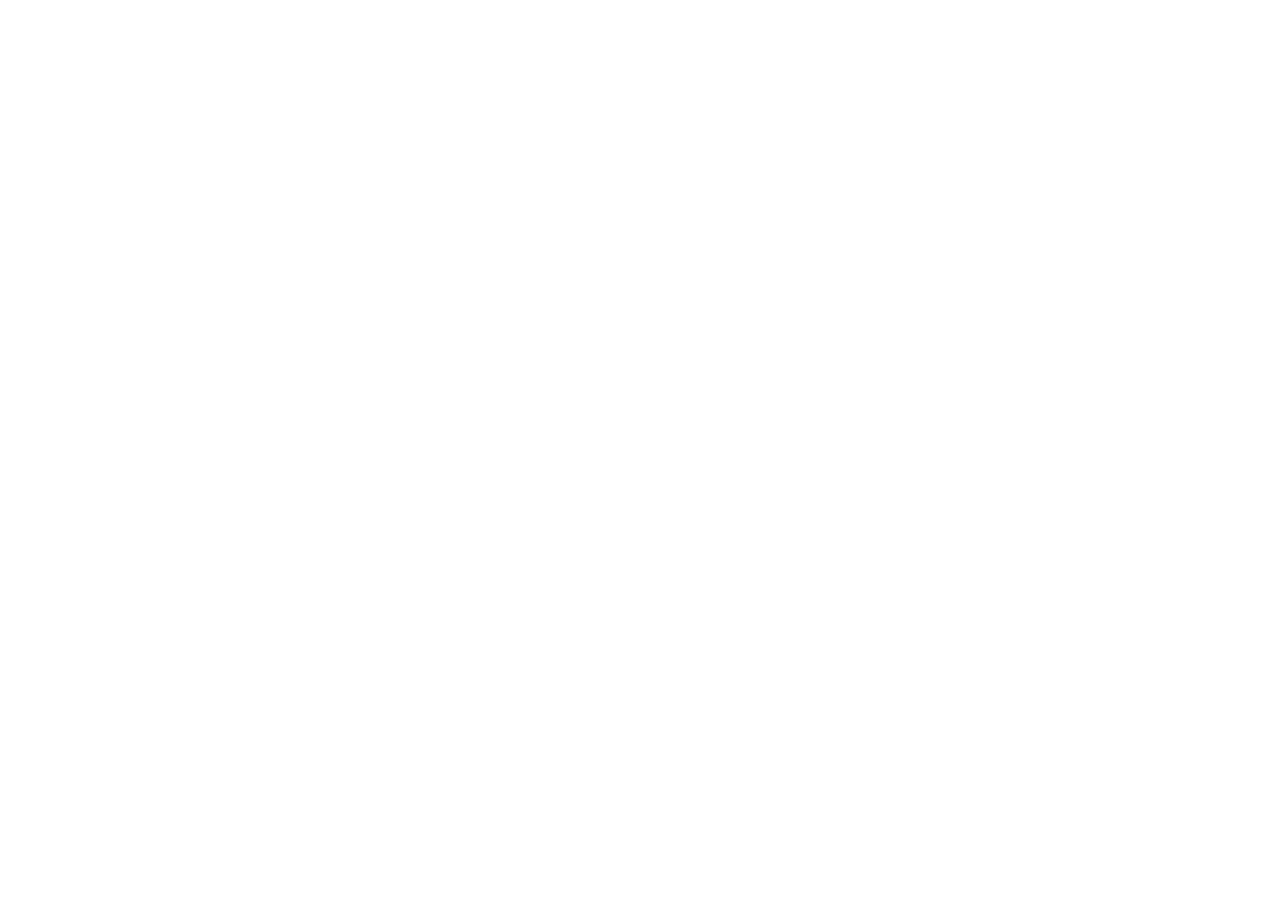
==== index.html @ d280c41c "initial Files" ====
<!DOCTYPE html>
<html lang="en">
<head>
    <meta charset="UTF-8">
    <meta name="viewport" content="width=device-width, initial-scale=1.0">
    <title>Document</title>
</head>
<body>
    
</body>
</html>
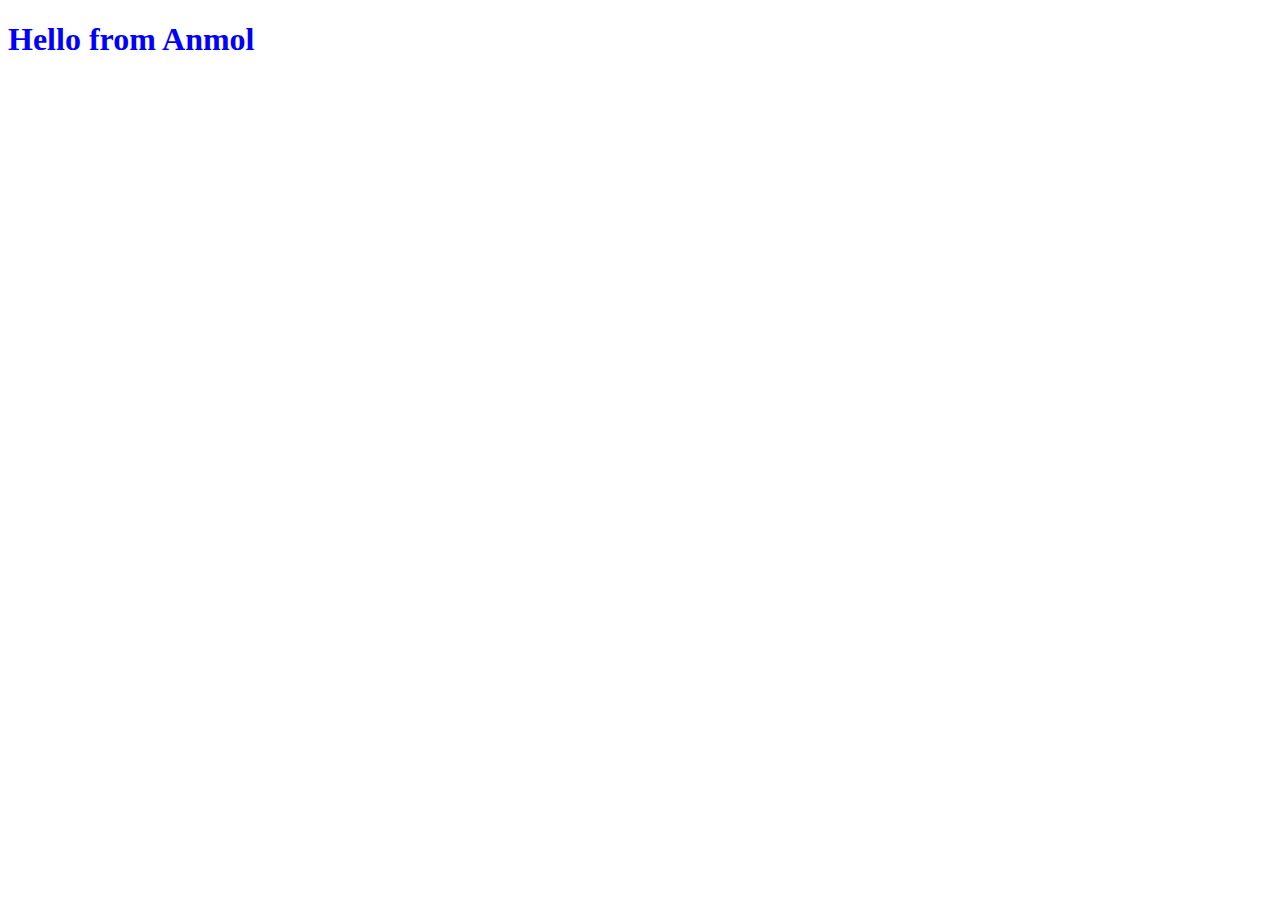
==== commit deeea701: "First CSS Line" ====
--- a/index.html
+++ b/index.html
@@ -2,10 +2,11 @@
 <html lang="en">
 <head>
     <meta charset="UTF-8">
-    <meta name="viewport" content="width=device-width, initial-scale=1.0">
-    <title>Document</title>
+    <meta name="viewport" content="width=device-width, initial-scale=1.0">  
+    <title>This is a CSS Project</title>
+    <link rel="stylesheet" href="style.css">
 </head>
 <body>
-    
+    <h1>Hello from Anmol</h1>
 </body>
 </html>--- a/style.css
+++ b/style.css
@@ -0,0 +1,4 @@
+/* This is a CSS file */
+h1{
+    color: blue;
+}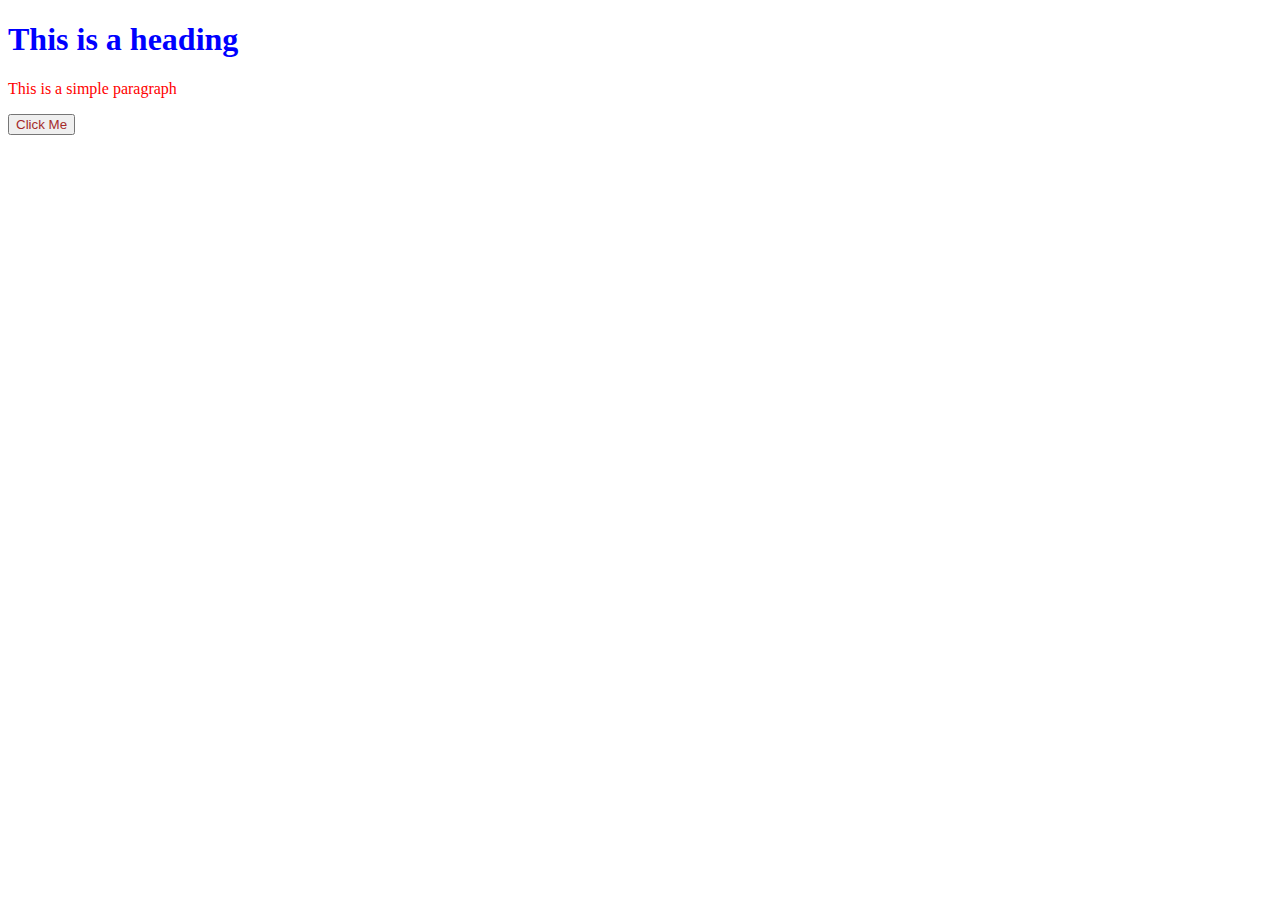
==== commit 29ae1027: "new changes" ====
--- a/index.html
+++ b/index.html
@@ -7,6 +7,8 @@
     <link rel="stylesheet" href="style.css">
 </head>
 <body>
-    <h1>Hello from Anmol</h1>
+    <h1>This is a heading</h1>
+    <p>This is a simple paragraph</p>
+    <button>Click Me</button>
 </body>
 </html>--- a/style.css
+++ b/style.css
@@ -1,4 +1,10 @@
 /* This is a CSS file */
 h1{
     color: blue;
+}
+p{
+    color:red;
+}
+button{
+    color:brown;
 }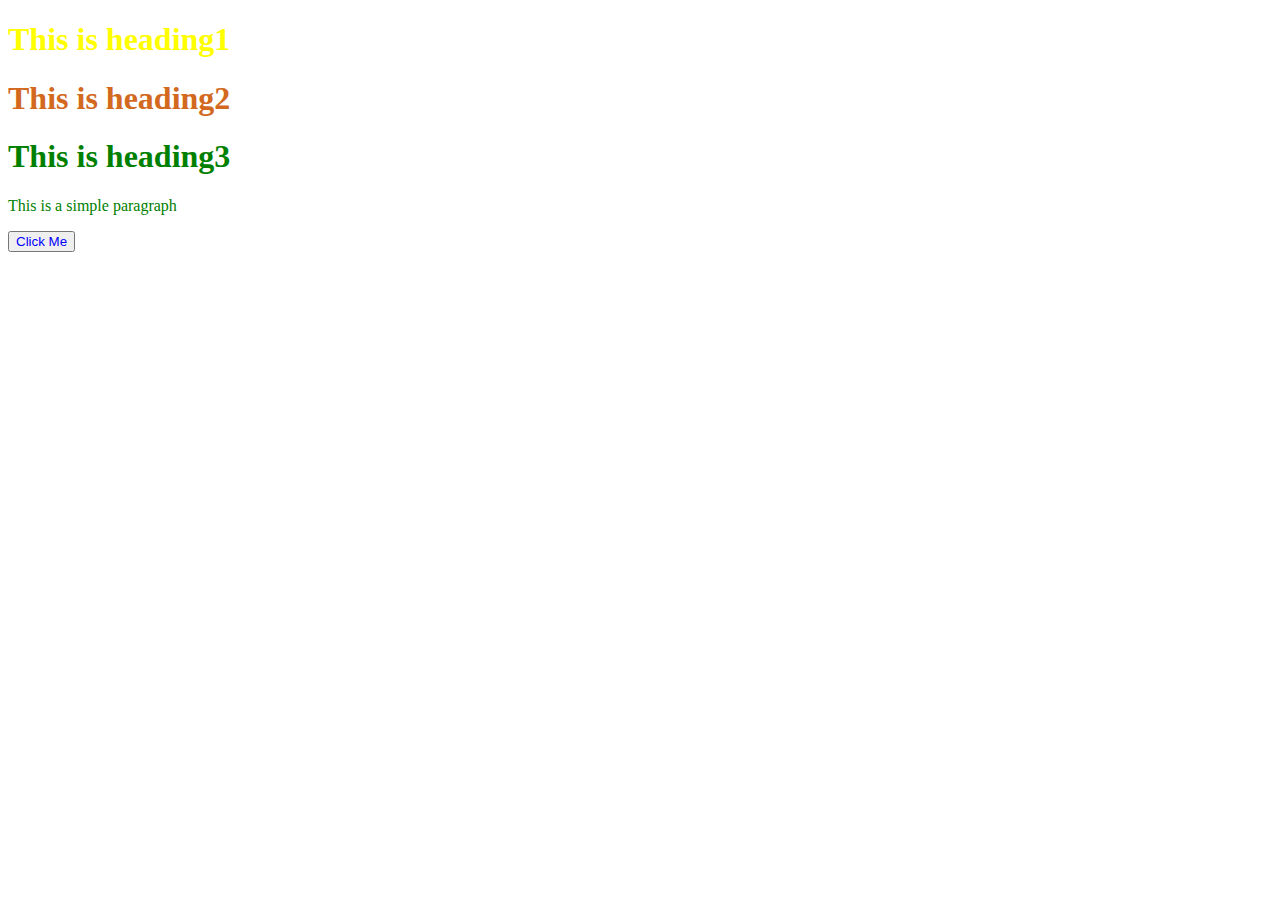
==== commit 09c4ecf0: "More CSS Properties" ====
--- a/index.html
+++ b/index.html
@@ -7,8 +7,10 @@
     <link rel="stylesheet" href="style.css">
 </head>
 <body>
-    <h1>This is a heading</h1>
-    <p>This is a simple paragraph</p>
+    <h1 id="headingOne">This is heading1</h1>
+    <h1 id="headingTwo">This is heading2</h1>
+    <h1 class="myClass">This is heading3</h1>
+    <p class="myClass">This is a simple paragraph</p>
     <button>Click Me</button>
 </body>
 </html>--- a/style.css
+++ b/style.css
@@ -1,10 +1,16 @@
-/* This is a CSS file */
-h1{
+*{
     color: blue;
 }
-p{
-    color:red;
+
+#headingOne{
+    color: Yellow;
 }
-button{
-    color:brown;
+#headingTwo{
+    color: chocolate;
+}
+#headingThree{
+    color: magenta;
+}
+.myClass{
+    color:green;
 }